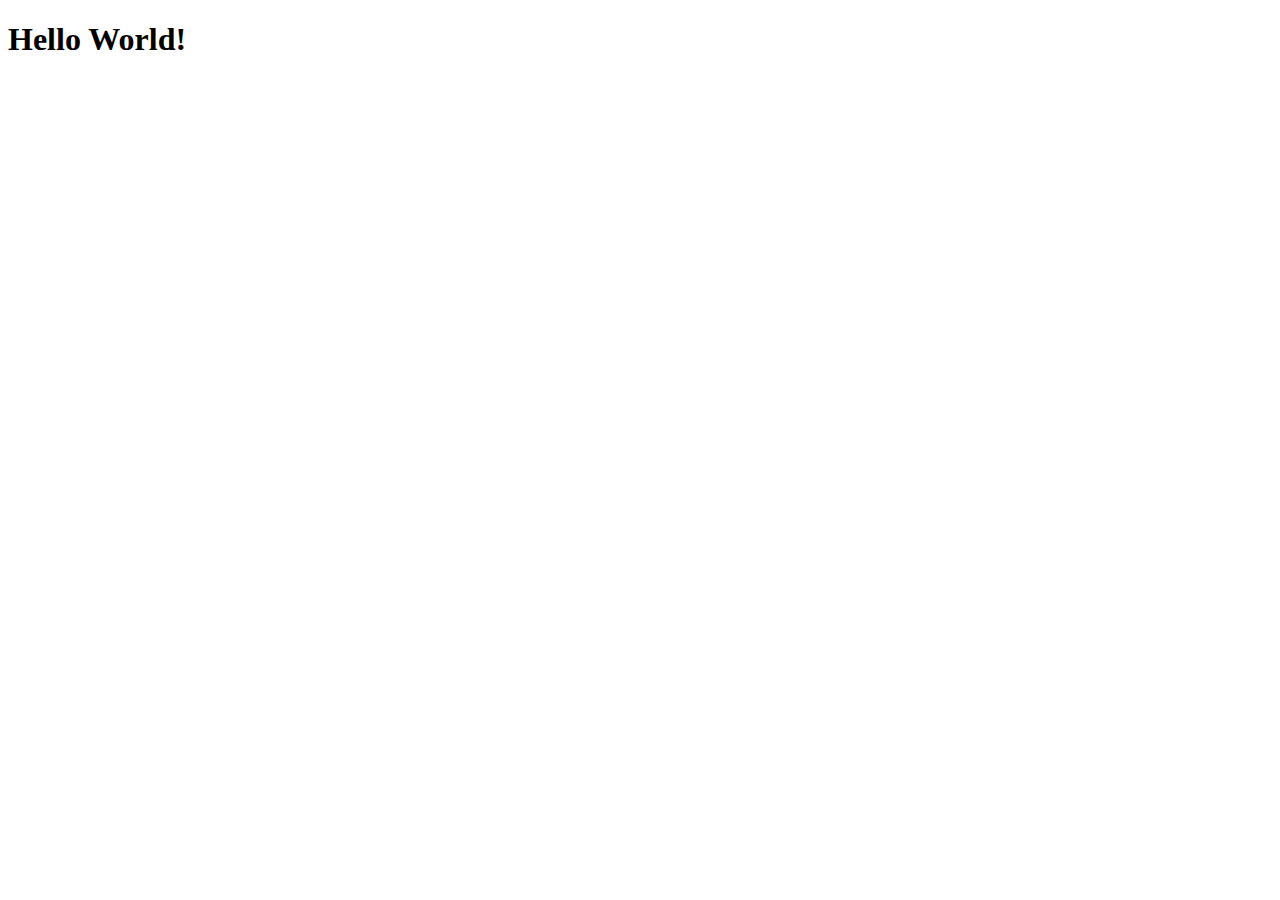
==== target/Siigo_Match_Battle-1.0-SNAPSHOT/index.html @ f60148d4 "Documentacion" ====
<!DOCTYPE html>
<html>
    <head>
        <title>Start Page</title>
        <meta http-equiv="Content-Type" content="text/html; charset=UTF-8">
    </head>
    <body>
        <h1>Hello World!</h1>
    </body>
</html>
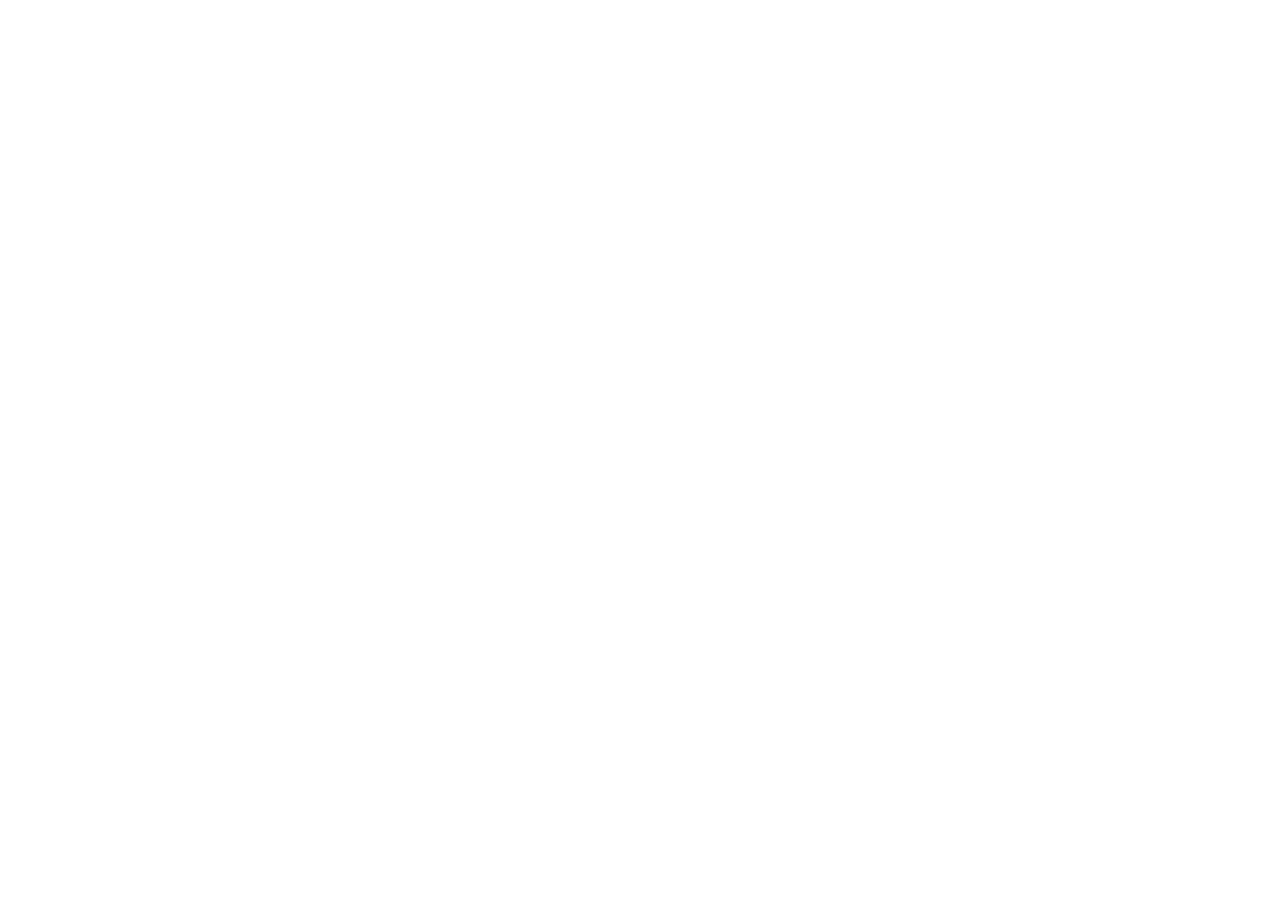
==== commit acf250cd: "Inicios estilos" ====
--- a/target/Siigo_Match_Battle-1.0-SNAPSHOT/index.html
+++ b/target/Siigo_Match_Battle-1.0-SNAPSHOT/index.html
@@ -1,10 +1,23 @@
 <!DOCTYPE html>
 <html>
-    <head>
-        <title>Start Page</title>
-        <meta http-equiv="Content-Type" content="text/html; charset=UTF-8">
-    </head>
-    <body>
-        <h1>Hello World!</h1>
-    </body>
-</html>
+
+<head>
+    <title>Siigo Match Battle</title>
+    <meta http-equiv="Content-Type" content="text/html; charset=UTF-8">
+
+    <link rel="stylesheet" href="css/estilosIndex.css" />
+    <link rel="shortcut icon" type="image/x-icon" href="img/icono.png">
+    <link rel="stylesheet" href="css/bootstrap.css" />
+
+
+
+</head>
+
+<body >
+
+                
+    <script src="libs/bootstrap/dist/js/jquery.min.js"></script>
+    <script src="libs/bootstrap/dist/js/bootstrap.min.js"></script>
+</body>
+
+</html>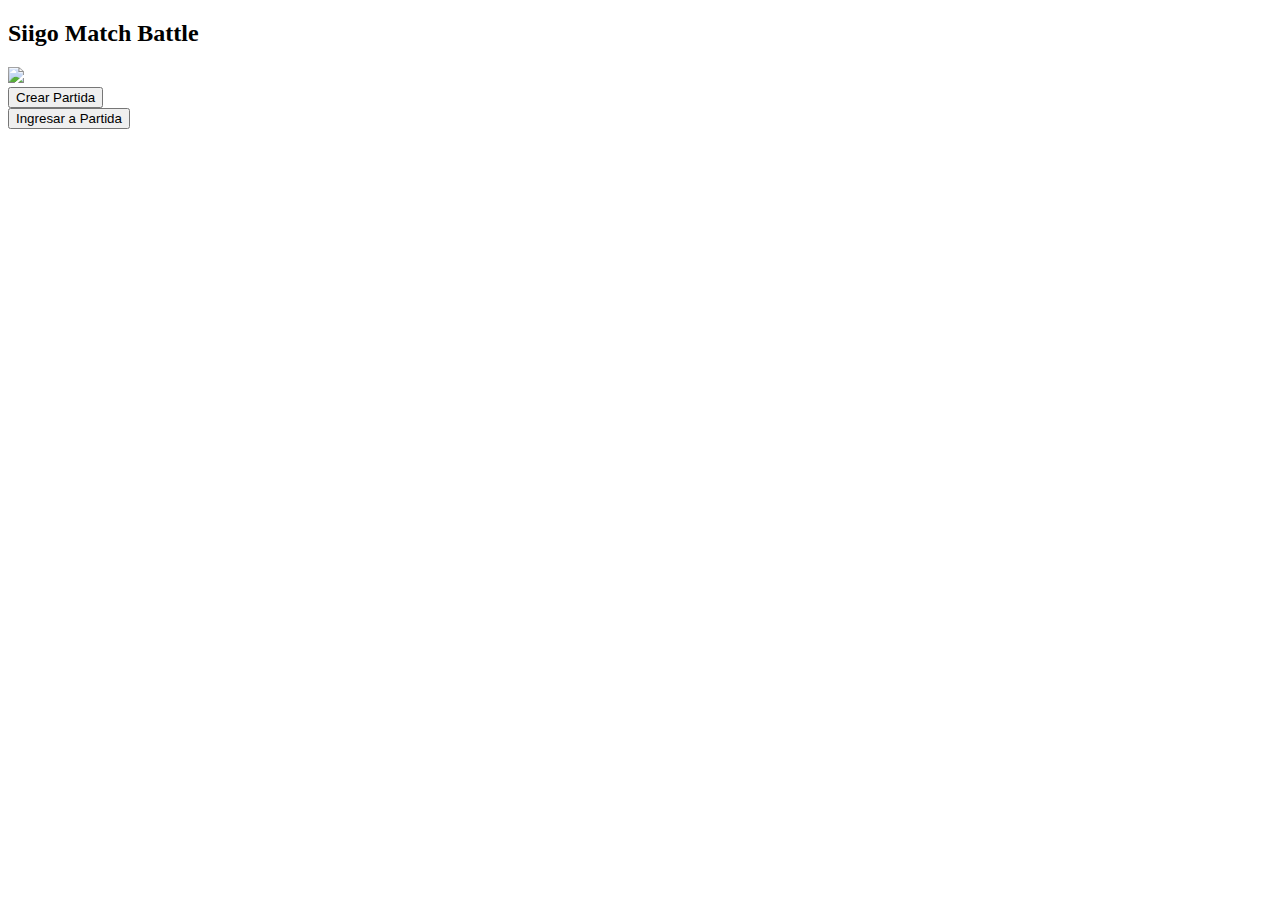
==== commit 504d76f7: "Merge branch 'jugador' into developer" ====
--- a/target/Siigo_Match_Battle-1.0-SNAPSHOT/index.html
+++ b/target/Siigo_Match_Battle-1.0-SNAPSHOT/index.html
@@ -1,23 +1,51 @@
 <!DOCTYPE html>
-<html>
+<html lang="es">
 
 <head>
-    <title>Siigo Match Battle</title>
-    <meta http-equiv="Content-Type" content="text/html; charset=UTF-8">
+    <meta charset="UTF-8" />
+    <meta http-equiv="X-UA-Compatible" content="IE=edge" />
+    <meta name="viewport" content="width=device-width, initial-scale=1.0" />
+    <!-- Iconos -->
+    <script src="https://kit.fontawesome.com/dca352768f.js" crossorigin="anonymous"></script>
+    <link rel="shortcut icon" type="image/x-icon" href="img/icono.png" />
+    <!-- Estilos -->
+    <link rel="stylesheet" href="css/bootstrap.css" />
+    <link rel="stylesheet" href="css/style.css" />
+    <link rel="stylesheet" href="css/sass.css" />
+    <title>Index</title>
+</head>
 
-    <link rel="stylesheet" href="css/estilosIndex.css" />
-    <link rel="shortcut icon" type="image/x-icon" href="img/icono.png">
-    <link rel="stylesheet" href="css/bootstrap.css" />
+<body>
+    <!-- Contenedor Principal -->
+    <div class="text-roboto d-flex justify-content-center align-items-center">
+        <div class="container cuadro w-50  bg  overflow-hidden shadow-lg p-3  rounded">
+            <div class="row">
+                <h2 class="tituloprincipal text-center pt-5 mb-4">Siigo Match Battle</h2>
+                <div class="text-center">
+                    <img src="img/cartas.gif"  class="volver">
+                </div>
+
+                <div class="text-center d-flex justify-content-around align-items-center pt-3">
+                    <div class="boton1">
+                        <a href="crearPartida.html"><button
+                            class="btn btn-light btn-login text-black titulo2 p-3  w-80 fw-bold  btn-form text-size box">
+                            <i class="fas fa-play-circle"></i>Crear Partida</button></a>
+                    </div>
+                    <div class="boton2">
+                        <a href="ingresarPartida.html"><button
+                            class="btn btn-light btn-login text-black titulo2 p-3  w-0 fw-bold  btn-form  box">
+                            <i class="fas fa-gamepad"></i>Ingresar a Partida</button></a>
+                    </div>
+                </div>
+            </div>
+        </div>
+    </div>
+    <!-- Archivos js -->
+    <script src="js/popper.min.js"></script>
+    <script src="js/jquery.min.js"></script>
+    <script src="js/bootstrap.min.js"></script>
 
 
-
-</head>
-
-<body >
-
-                
-    <script src="libs/bootstrap/dist/js/jquery.min.js"></script>
-    <script src="libs/bootstrap/dist/js/bootstrap.min.js"></script>
 </body>
 
 </html>